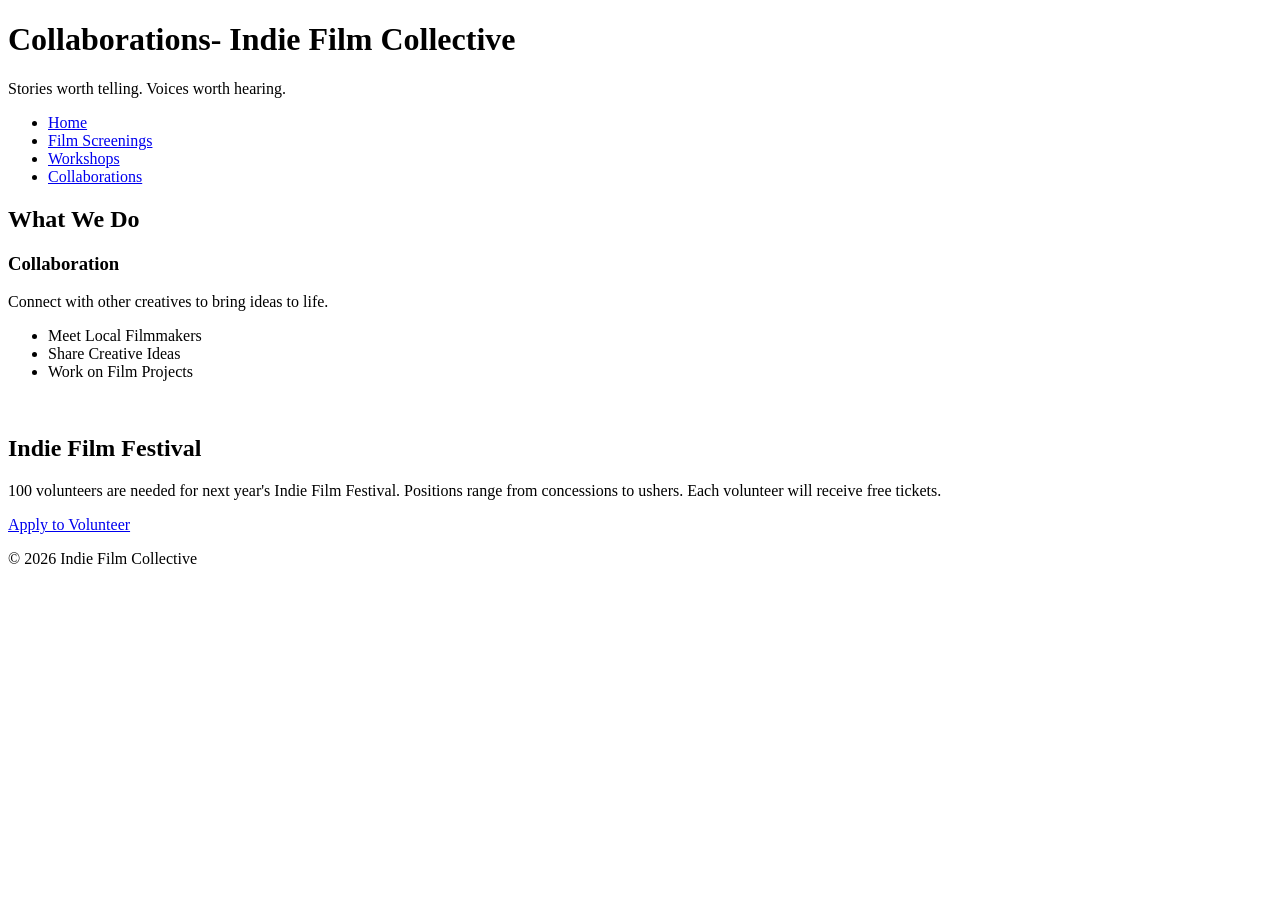
==== collaborations.html @ 86f74080 "Additonal html added" ====
<!DOCTYPE html>
<html lang="en">
<head>
    <meta charset="UTF-8">
    <meta name="viewport" content="width=device-width, initial-scale=1.0">
    <title>Indie Film Collective</title>
    <link rel="stylesheet" href="styles.css">
</head>

<body>
<header>
    <h1>Collaborations- Indie Film Collective</h1>
    <p>Stories worth telling. Voices worth hearing.</p>
</header>
<nav>
    <ul>
        <li><a href="index.html">Home</a></li>
        <li><a href="screenings.html">Film Screenings</a></li>
        <li><a href="workshops.html">Workshops</a></li>
        <li><a href="collaborations.html">Collaborations</a></li>
    </ul>
</nav>
<main>
    <section>
        <h2>What We Do</h2>
        <div class="card-row">          
            <!-- Transfer this section the the new collaborations page -->
            <section id="collaborations">
                <h3>Collaboration</h3>
                <p>Connect with other creatives to bring ideas to life.</p>
                <ul>
                    <li>Meet Local Filmmakers</li>
                    <li>Share Creative Ideas</li>
                    <li>Work on Film Projects</li>
                </ul>
                <img src="images/collaboration.jpg" width="500" alt="">
            </section>
        </div>
    </section>
</main>
<aside>
    <h2>Indie Film Festival</h2>
    <p>100 volunteers are needed for next year's Indie Film Festival. Positions range from concessions to ushers. Each volunteer will receive free tickets.</p>
    <a href="#">Apply to Volunteer</a>
</aside>
<footer>
    <p>&copy; 2026 Indie Film Collective</p>
</footer>
</body>
</html>
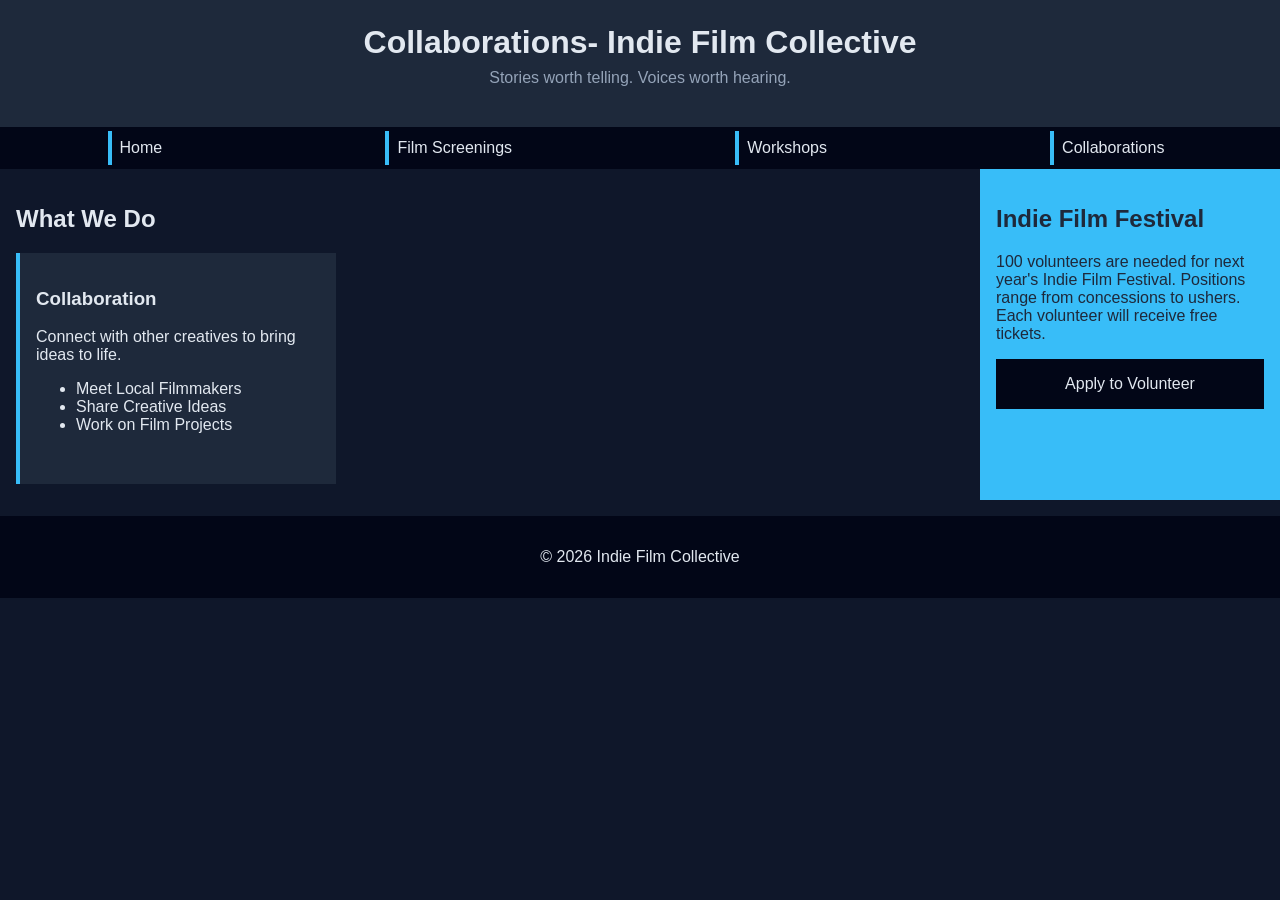
==== commit ed600e34: "added additional css styling" ====
--- a/collaborations.html
+++ b/collaborations.html
@@ -24,7 +24,6 @@
     <section>
         <h2>What We Do</h2>
         <div class="card-row">          
-            <!-- Transfer this section the the new collaborations page -->
             <section id="collaborations">
                 <h3>Collaboration</h3>
                 <p>Connect with other creatives to bring ideas to life.</p>
--- a/styles.css
+++ b/styles.css
@@ -0,0 +1,129 @@
+/* CSS by Christina Carrasquilla, iteration by Chase Coursey */
+
+/* ===== Color Palette ===== 
+
+    backgound: #0f172a;
+    nav-footer: #020617;
+    card: #1e293b;
+    text-main: #e2e8f0;
+    text-muted: #94a3b8;
+    accent: #38bdf8;
+}
+*/
+
+/* ===== GLOBAL (Base) Styles ===== */
+body {
+    font-family: Helvetica, Arial, sans-serif;
+    margin: 0;
+    background-color: #0f172a;
+    color: #e2e8f0;
+    min-width:500px;
+    display:grid;
+    grid-template-columns:1fr;
+}
+
+header {
+    background-color: #1e293b;
+    text-align: center;
+    padding: 1.5rem;
+}
+
+header h1 {
+    margin: 0;
+}
+
+header p {
+    margin-top: 0.5rem;
+    color: #94a3b8;
+}
+
+nav {
+    background-color: #020617;
+}
+
+nav ul {
+    list-style: none;
+    margin: 0;
+    padding: 0;
+}
+
+nav a {
+    color: #e2e8f0;
+    text-decoration: none;
+    padding: 0.5rem;
+    display: block;
+    border-left: 4px solid #38bdf8;
+    margin: .25rem;
+}
+
+nav a:hover {
+    background-color: #334155;
+}
+
+main {
+    padding: 1rem;
+}
+
+img {
+    width:100%;
+}
+
+#screenings, #workshops, #collaborations {
+    background-color: #1e293b;
+    padding: 1rem;
+    padding: 1rem;
+    border-left: 4px solid #38bdf8;
+}
+
+aside {
+    background-color: #38bdf8;
+    color: #1e293b;
+    padding: 1rem;
+    padding: 1rem;
+}
+
+a {
+    display:block;
+    background-color:#020617;
+    color:#e2e8f0;
+    padding:1rem 2rem;
+    text-decoration:none;
+    text-align:center;
+}
+a:hover {
+    color:#020617;
+    background-color:#e2e8f0;
+}
+
+footer {
+    background-color: #020617;
+    text-align: center;
+    padding: 1rem;
+    margin-top: 1rem;
+}
+
+/* ===== Media Query (Medium) ===== */
+/* write a media query for a screen with at least 800px */
+/* change the body's grid template to 1fr 300px */
+/* target the header, nav, and footer and style their grid-column to 1/-1 */
+/* target the nav and display it flex, spaceed around */
+/* target the .card-row to display flex */
+/* target the sections in .card-row witha width for 30% */
+@media (min-width: 800px) {
+    body {
+        grid-template-columns: 1fr 300px;
+    }
+    header, nav, footer {
+        grid-column: 1/-1;
+    }
+    nav ul {
+        display: flex;
+        justify-content: space-around;
+    }
+    .card-row {
+        display: flex;
+    }
+    .card-row section {
+        width: 30%;
+    }
+}
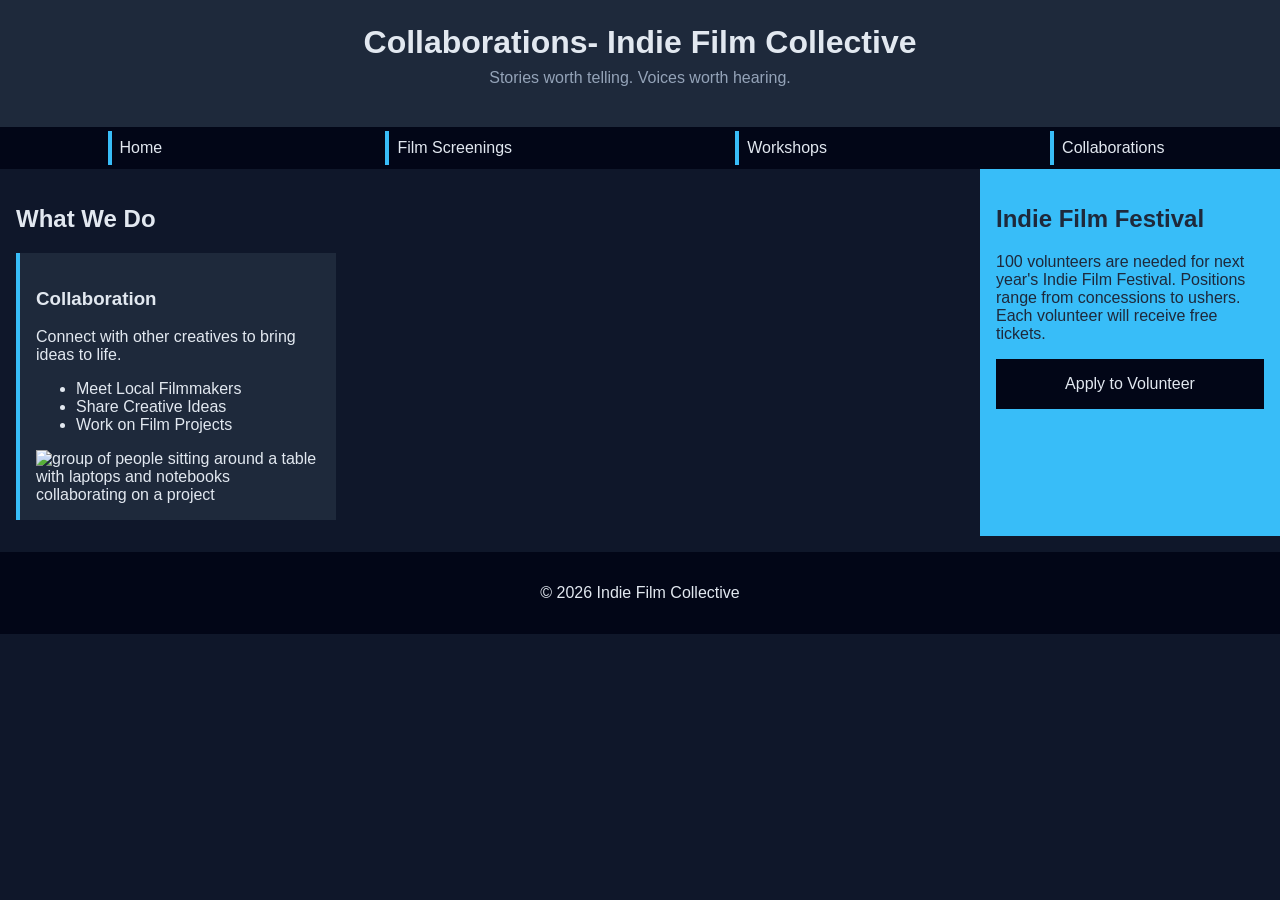
==== commit ce74963f: "added meaningful alt text" ====
--- a/collaborations.html
+++ b/collaborations.html
@@ -32,7 +32,7 @@
                     <li>Share Creative Ideas</li>
                     <li>Work on Film Projects</li>
                 </ul>
-                <img src="images/collaboration.jpg" width="500" alt="">
+                <img src="images/collaboration.jpg" width="500" alt="group of people sitting around a table with laptops and notebooks collaborating on a project">
             </section>
         </div>
     </section>
